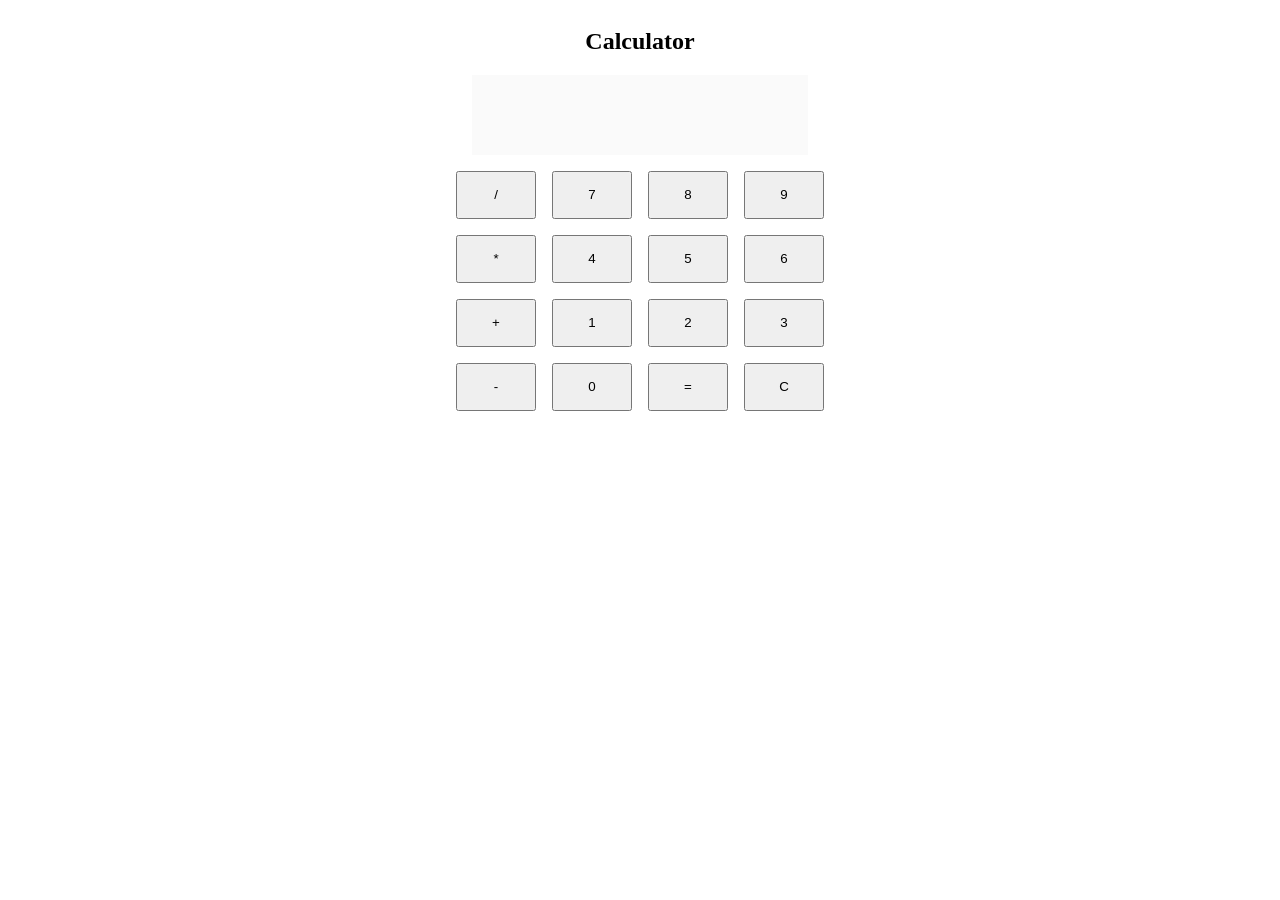
==== docs/Calculator/index.html @ 8f8a610b "feat: add Calculator app with basic functionality and styles" ====
<!DOCTYPE html>
<html lang="en">

<head>
    <meta charset="utf-8">
    <meta name="viewport" content="width=device-width, initial-scale=1.0">

    <link rel="stylesheet" href="./style.css">

    <title>Calculator</title>
</head>

<body>
    <header>
        <nav>
            <h1>Calculator</h1>
        </nav>
    </header>
    <main>
        <div class="calculator">
            <input type="text" id="display" disabled/>
            <input type="text" id="result" disabled />

            <div class="buttons">
                <button onclick="appendValue('/')">/</button>
                <button onclick="appendValue('7')">7</button>
                <button onclick="appendValue('8')">8</button>
                <button onclick="appendValue('9')">9</button>
                <button onclick="appendValue('*')">*</button>

                <button onclick="appendValue('4')">4</button>
                <button onclick="appendValue('5')">5</button>
                <button onclick="appendValue('6')">6</button>
                <button onclick="appendValue('+')">+</button>

                <button onclick="appendValue('1')">1</button>
                <button onclick="appendValue('2')">2</button>
                <button onclick="appendValue('3')">3</button>
                <button onclick="appendValue('-')">-</button>

                <button onclick="appendValue('0')">0</button>
                <button onclick="calculate()">=</button>
                <button onclick="clearDisplay()">C</button>

            </div>
        </div>
    </main>
    <script src="./script.js"></script>
</body>

</html>
---- docs/Calculator/style.css ----
nav {
    display: flex;
    justify-content: center;
}

.calculator {
    display: flex;
    flex-direction: column;
    align-items: center;
}

#display, #result {
    width: 20rem;
    height: 1.5rem;
    padding: 0.5rem;
    font-size: 1.5rem;
    text-align: end;
    border: none;
}

.buttons {
    display: grid;
    padding: 1rem;
    gap: 1rem;
    grid-template-columns: repeat(4, 5rem);
    grid-auto-rows: 3rem;
    font-size: 1.5rem;
}
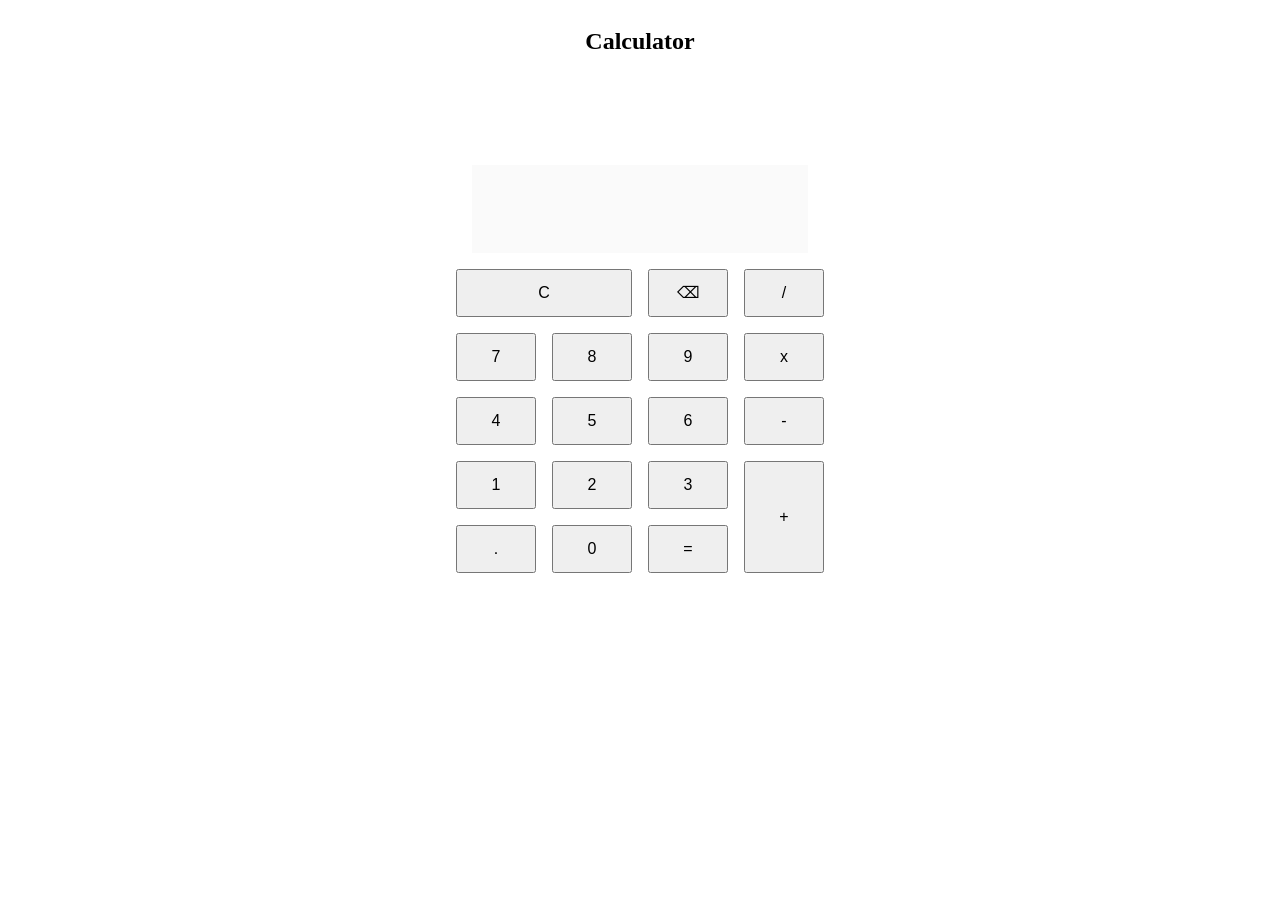
==== commit b0c62607: "feat: enhance calculator UI with new button styles and add backspace functionality" ====
--- a/docs/Calculator/index.html
+++ b/docs/Calculator/index.html
@@ -22,25 +22,26 @@
             <input type="text" id="result" disabled />
 
             <div class="buttons">
-                <button onclick="appendValue('/')">/</button>
-                <button onclick="appendValue('7')">7</button>
-                <button onclick="appendValue('8')">8</button>
-                <button onclick="appendValue('9')">9</button>
-                <button onclick="appendValue('*')">*</button>
+                <button class="clearBtn" onclick="clearDisplay()"><span>C</span></button>
+                <button onClick="backspace()"><span>⌫</span></button>
+                <button onclick="appendValue('/')"><span>/</span></button>
+                <button onclick="appendValue('7')"><span>7</span></button>
+                <button onclick="appendValue('8')"><span>8</span></button>
+                <button onclick="appendValue('9')"><span>9</span></button>
+                <button onclick="appendValue('*')"><span>x</span></button>
 
-                <button onclick="appendValue('4')">4</button>
-                <button onclick="appendValue('5')">5</button>
-                <button onclick="appendValue('6')">6</button>
-                <button onclick="appendValue('+')">+</button>
+                <button onclick="appendValue('4')"><span>4</span></button>
+                <button onclick="appendValue('5')"><span>5</span></button>
+                <button onclick="appendValue('6')"><span>6</span></button>
+                <button onclick="appendValue('-')"><span>-</span></button>
 
-                <button onclick="appendValue('1')">1</button>
-                <button onclick="appendValue('2')">2</button>
-                <button onclick="appendValue('3')">3</button>
-                <button onclick="appendValue('-')">-</button>
-
-                <button onclick="appendValue('0')">0</button>
-                <button onclick="calculate()">=</button>
-                <button onclick="clearDisplay()">C</button>
+                <button onclick="appendValue('1')"><span>1</span></button>
+                <button onclick="appendValue('2')"><span>2</span></button>
+                <button onclick="appendValue('3')"><span>3</span></button>
+                <button class="addBtn" onclick="appendValue('+')"><span>+</span></button>
+                <button onclick="appendValue('.')"><span>.</span></button>
+                <button onclick="appendValue('0')"><span>0</span></button>
+                <button onclick="calculate()"><span>=</span></button>
 
             </div>
         </div>
--- a/docs/Calculator/style.css
+++ b/docs/Calculator/style.css
@@ -7,9 +7,19 @@
     display: flex;
     flex-direction: column;
     align-items: center;
+    justify-content: center;
+    margin-top: 10vh;
 }
 
-#display, #result {
+#display{
+    width: 20rem;
+    height: 2rem;
+    padding: 0.5rem;
+    font-size: 2rem;
+    text-align: end;
+    border: none;
+}
+#result{
     width: 20rem;
     height: 1.5rem;
     padding: 0.5rem;
@@ -24,5 +34,14 @@
     gap: 1rem;
     grid-template-columns: repeat(4, 5rem);
     grid-auto-rows: 3rem;
-    font-size: 1.5rem;
+}
+span{
+    font-size: 1rem;
+}
+.clearBtn{
+    grid-column: 1 / 3;
+}
+.addBtn{
+    grid-column: 4;
+    grid-row: 4 / 6;
 }
